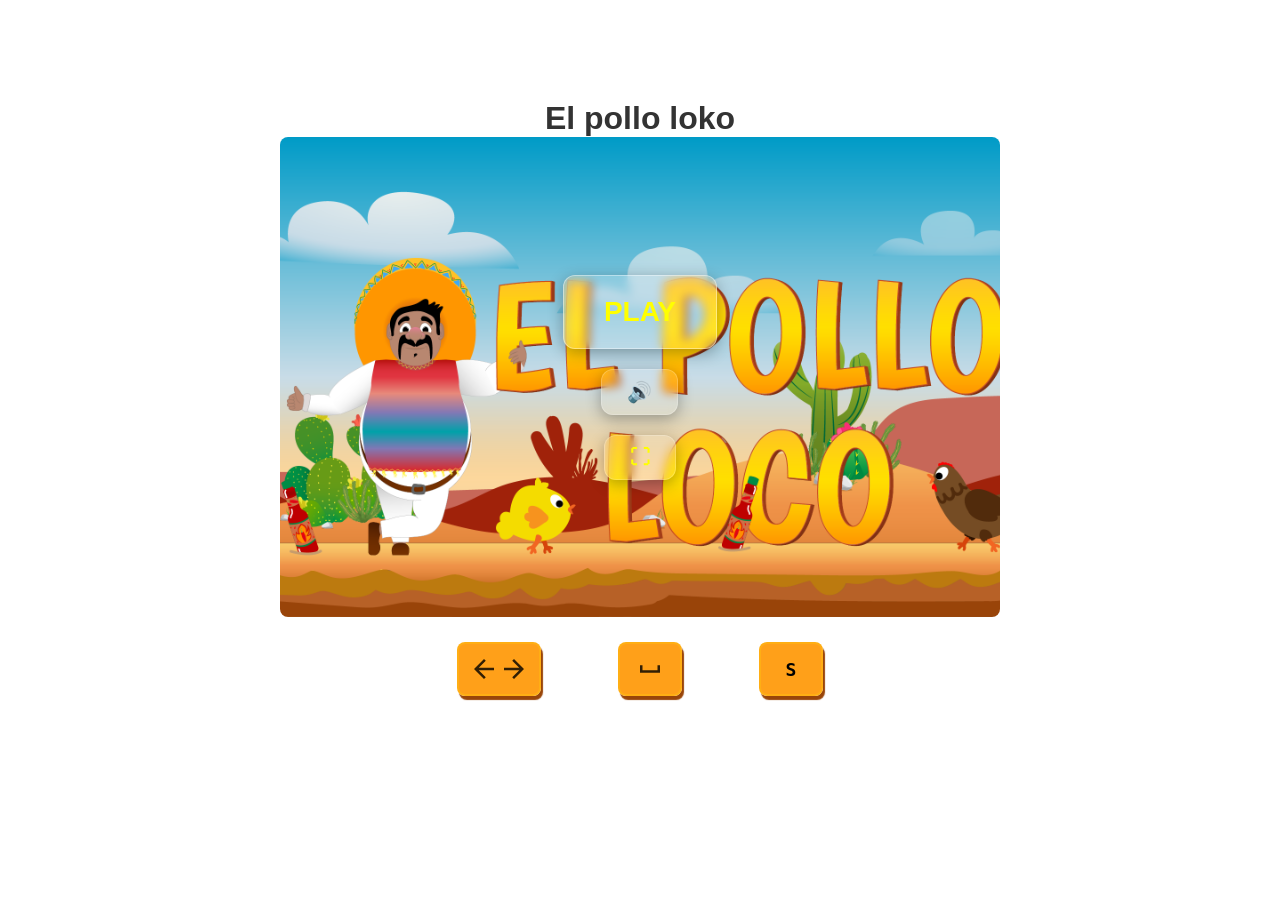
==== index.html @ 538d5f4a "added impressum.html and impressum.css" ====
<!doctype html>
<html lang="de">
  <head>
    <meta charset="UTF-8" />
    <meta name="viewport" content="width=device-width, initial-scale=1.0" />
    <link
      rel="stylesheet"
      href="https://cdnjs.cloudflare.com/ajax/libs/font-awesome/6.0.0/css/all.min.css"
    />
    <link rel="stylesheet" href="game-style/main.css" />
    <link rel="stylesheet" href="game-style/layout.css" />
    <link rel="stylesheet" href="game-style/buttons.css" />
    <link rel="stylesheet" href="game-style/screens.css" />
    <link rel="stylesheet" href="game-style/mobile.css" />
    <link
      rel="icon"
      type="image/png"
      href="img/2_character_pepe/2_walk/W-21.png"
    />
    <script src="js/utils.js" defer></script>
    <script src="models/drawable_object.class.js" defer></script>
    <script src="models/movable-object.class.js" defer></script>
    <script src="models/audio-manager.class.js" defer></script>
    <script src="models/status-bar.class.js" defer></script>
    <script src="models/coin-bar.class.js" defer></script>
    <script src="models/health-bar.class.js" defer></script>
    <script src="models/bottle-bar.class.js" defer></script>
    <script src="models/throwable-object.class.js" defer></script>
    <script src="models/endboss-bar.class.js" defer></script>
    <script src="models/background-object.class.js" defer></script>
    <script src="models/character.class.js" defer></script>
    <script src="models/chicken.class.js" defer></script>
    <script src="models/clouds.class.js" defer></script>
    <script src="models/keyboard.class.js" defer></script>
    <script src="models/endboss.class.js" defer></script>
    <script src="models/small_chicken.class.js" defer></script>
    <script src="models/bottle.class.js" defer></script>
    <script src="models/coins.class.js" defer></script>
    <script src="models/level.class.js" defer></script>
    <script src="models/level-logic.class.js" defer></script>
    <script src="levels/level1.js" defer></script>
    <script src="models/world.class.js" defer></script>
    <script src="js/game.js" defer></script>
    <title>El pollo loko</title>
  </head>
  <body onload="init()">
    <div id="rotate-screen" class="rotate-device-overlay">
      <div class="rotate-content">
        <p>Bitte drehe dein Handy ins Querformat</p>
        <div class="rotate-icon">📱🔄</div>
      </div>
    </div>

    <header>
      <h1>El pollo loko</h1>
    </header>

    <main id="game-container">
      <div id="start-screen">
        <img
          src="img/9_intro_outro_screens/start/startscreen_1.png"
          class="responsive-img"
        />

        <div class="menu-buttons">
          <button onclick="startGame()" id="play-button">PLAY</button>
          <button onclick="toggleMute()" id="mute-button">🔊</button>
          <button onclick="toggleFullscreen()" id="fullscreen-button">⛶</button>
        </div>
      </div>
      <div id="ingame-ui" class="ingame-ui d-none">
        <button onclick="backToMenu()" class="ingame-btn">🏠</button>
        <button onclick="toggleMute()" id="mute-btn-ingame" class="ingame-btn">
          🔊
        </button>
        <button onclick="toggleFullscreen()" class="ingame-btn desktop-only">
          ⛶
        </button>
      </div>
      <div id="game-over-screen" class="overlay d-none">
        <img src="img/You won, you lost/Game over A.png" alt="Game Over" />
        <div class="button-container">
          <button onclick="backToMenu()" class="menu-button">
            <i class="fa-solid fa-house"></i>
          </button>
          <button onclick="restartGame()" class="restart-button">
            <i class="fa-solid fa-rotate-right"></i>
          </button>
        </div>
      </div>

      <div id="you-win-screen" class="overlay d-none">
        <img src="img/You won, you lost/You Win A.png" alt="You Win" />
        <div class="button-container">
          <button onclick="backToMenu()" class="menu-button">
            <i class="fa-solid fa-house"></i>
          </button>
          <button onclick="restartGame()" class="restart-button">
            <i class="fa-solid fa-rotate-right"></i>
          </button>
        </div>
      </div>
      <div id="mobile-controls" class="mobile-only d-none">
        <div class="control-group-left">
          <button id="btn-left" class="mobile-btn">
            <img src="icons/arrow_left_mobil.svg" alt="arrow_left" />
          </button>
          <button id="btn-right" class="mobile-btn">
            <img src="icons/arrow_right_mobil.svg" alt="arrow_right" />
          </button>
        </div>
        <div class="control-group-right">
          <button id="btn-jump" class="mobile-btn">
            <img src="icons/jump_mobil.svg" alt="jump" />
          </button>
          <button id="btn-throw" class="mobile-btn">
            <img src="icons/bootle_mobil.svg" alt="throw_bottle" />
          </button>
        </div>
      </div>

      <canvas id="myCanvas" width="720" height="480"></canvas>
    </main>

    <div id="desktop-instructions" class="desktop-only">
      <div class="instruction-item">
        <span class="keyboard-key key-walk">
          <img src="icons/arrow-left-d.svg" alt="arrow-left" />
          <img src="icons/arrow-right-d.svg" alt="arrow-right" />
        </span>
        <span class="instruction-text">Bewegen</span>
      </div>
      <div class="instruction-item">
        <span class="keyboard-key key-space">
          <img class="space-jump" src="icons/space-jump-d.svg" alt="jump" />
        </span>
        <span class="instruction-text">Springen</span>
      </div>
      <div class="instruction-item">
        <span class="keyboard-key">S</span>
        <span class="instruction-text">Werfen</span>
      </div>
    </div>

    <footer class="game-footer">
      <div class="footer-links">
        <a href="impressum.html" target="_blank">Impressum & Datenschutz</a>
      </div>
    </footer>
  </body>
</html>
---- game-style/main.css ----
* {
  margin: 0;
  padding: 0;
}

body {
  display: flex;
  flex-direction: column;
  align-items: center;
  background-image: url("../img/bg_images/bg-image1.png");
  background-size: cover;
  background-repeat: no-repeat;
  background-attachment: fixed;
  min-height: 100vh;
  margin: 0;
}

h1 {
  font-family: "Arial", sans-serif;
  color: #333;
  margin-top: 100px;
}

.d-none {
  display: none !important;
}

/* Der Container für die Anleitung */
#desktop-instructions {
  min-width: 720px;
  display: flex;
  margin-top: 15px;
  padding: 10px 0px 10px 0px;
  display: flex;
  justify-content: center;
  align-items: center;
  gap: 70px;
}

.instruction-item {
  display: flex;
  flex-direction: column;
  align-items: center;
  gap: 8px;
}

.instruction-item .keyboard-key {
  display: inline-flex; /* Flexbox hilft beim Zentrieren */
  align-items: center;
  justify-content: center;
  padding: 5px 10px;
  font-family: monospace, sans-serif; /* Sieht technischer aus */
  font-weight: bold;
  font-size: 18px;
  background-color: rgba(255, 150, 0, 0.9);
  border: 2px solid rgba(255, 230, 0, 0.2);
  border-radius: 8px;
  box-shadow: 2px 4px 1px rgb(153, 69, 9);
  user-select: none;
  min-width: 40px;
  height: 40px;
}

.keyboard-key img {
  width: auto;
  height: 30px;
  font-weight: bold;
  filter: brightness(0);
  opacity: 0.8;
}

.instruction-text {
  font-family: "Arial", sans-serif;
  color: rgb(255, 255, 255);
  font-size: 18px;
  font-weight: bold;
}
---- game-style/layout.css ----
#game-container {
  position: relative;
  width: 720px;
  height: 480px;
  margin: 0 auto;
  overflow: hidden;
  border-radius: 8px;
}

#mycanvas {
  background-color: #070707;
  margin: 0 auto;
  display: block;
  max-width: 100%;
  height: auto;
}

.responsive-img {
  position: absolute;
  top: 0;
  left: 0;
  z-index: 1;
  width: 100%;
  height: 100%;
  object-fit: cover;
  border-radius: 2px;
}

.overlay {
  position: absolute;
  top: 0;
  left: 0;
  width: 100%;
  height: 100%;
  background-color: rgba(6, 6, 6, 0.908);
  display: flex;
  align-items: center;
  justify-content: center;
  z-index: 10;
}

.overlay img {
  position: absolute;
  top: 0;
  left: 0;
  z-index: 1;
  width: 100%;
  height: 100%;
  object-fit: cover;
  border-radius: 2px;
}

/* Footer */
.game-footer {
    width: 100%;
    margin-top: 20px;
    display: flex;
    justify-content: center;
    padding-bottom: 20px;
}

.footer-links a {
    color: white; /* Oder eine Farbe, die zu deinem Spiel passt */
    text-decoration: none;
    font-size: 14px;
    opacity: 0.7;
    transition: opacity 0.2s;
}

.footer-links a:hover {
    opacity: 1;
    text-decoration: underline;
}
---- game-style/buttons.css ----
.menu-buttons {
  position: relative;
  display: flex;
  align-items: center;
  flex-direction: column;
  gap: 20px;
  z-index: 2;
}

#play-button,
#mute-button,
#fullscreen-button {
  font-weight: bold;
  border: none;
  cursor: pointer;
  color: yellow;
  border-radius: 12px;
  padding: 10px 25px;
  font-size: 20px;
  background: rgba(255, 255, 255, 0.1);
  backdrop-filter: blur(5px);
  -webkit-backdrop-filter: blur(2px);
  border: 1px solid rgba(255, 255, 255, 0.2);
  box-shadow: 0 4px 15px rgba(0, 0, 0, 0.3);
  transition: all 0.2s ease-in-out;
}

#play-button:hover,
#mute-button:hover,
#fullscreen-button:hover {
  background: rgba(255, 255, 255, 0.2);
  transform: scale(1.05); /* Wird minimal größer */
}

#play-button {
  font-size: 28px;
  font-weight: bold;
  padding: 20px 40px;
  background: rgba(255, 255, 255, 0.15);
  border: 1px solid rgba(255, 255, 255, 0.4);
}

.button-container {
  position: relative;
  display: flex;
  align-items: center;
  gap: 20px;
  z-index: 2;
  top: -160px;
}

.restart-button,
.menu-button {
  font-weight: bold;
  border: none;
  cursor: pointer;
  color: yellow;
  border-radius: 12px;
  padding: 20px 40px;
  font-size: 40px;
  background: rgba(255, 255, 255, 0.1);
  backdrop-filter: blur(5px);
  -webkit-backdrop-filter: blur(2px);
  border: 1px solid rgba(255, 255, 255, 0.2);
  box-shadow: 0 4px 15px rgba(0, 0, 0, 0.3);
  transition: all 0.2s ease-in-out;
}

.restart-button:hover,
.menu-button:hover {
  background: rgba(255, 255, 255, 0.2);
  transform: scale(1.05); /* Wird minimal größer */
}

/* Ingame UI */
.ingame-ui {
  position: absolute;
  top: 10px;
  left: 50%;
  transform: translateX(-50%);
  display: flex;
  gap: 10px;
  z-index: 60;
}

.ingame-btn {
  background-color: rgba(255, 230, 0, 0.2);
  border: 2px solid rgba(255, 230, 0, 0.4);
  border-radius: 8px;
  padding: 5px 10px;
  font-size: 20px;
  cursor: pointer;
  backdrop-filter: blur(5px);
  -webkit-backdrop-filter: blur(2px);
  transition: all 0.2s ease-in-out;
}

.ingame-btn:hover {
  background-color: rgba(255, 230, 0, 0.4);
  transform: scale(1.1);
}

.ingame-btn i,
.ingame-btn span {
  filter: drop-shadow(0px 2px 2px rgba(0, 0, 0, 0.5));
}

.mobile-btn {
  pointer-events: auto;
  background-color: rgba(255, 230, 0, 0.2);
  border: 2px solid rgba(255, 230, 0, 0.4);
  border-radius: 50%; /* Macht die Buttons perfekt rund */
  width: 50px;
  height: 50px;
  backdrop-filter: blur(5px);
  -webkit-backdrop-filter: blur(2px);
}

.mobile-btn img {
  width: 40px;
  height: 40px;
  filter: brightness(0);
  opacity: 0.7;
  transition: opacity 0.2s ease-in-out;
}
---- game-style/screens.css ----
#start-screen {
  position: absolute;
  top: 0;
  left: 0;
  width: 100%;
  height: 100%;
  z-index: 10;
  display: flex;
  flex-direction: column;
  align-items: center;
  justify-content: center;
}

#game-container:fullscreen {
  width: 100vw;
  height: 100vh;
  display: flex;
  justify-content: center;
  align-items: center;
  background-color: black;
}

#game-container:fullscreen canvas {
  width: 100vw !important;
  height: 100vh !important;
  object-fit: fill;
}
---- game-style/mobile.css ----
/* Mobile Design and instructions */

.mobile-only {
  position: absolute;
  bottom: 20px;
  width: 93%;
  display: flex;
  justify-content: space-between;
  padding: 0 20px 20px 20px;
  pointer-events: none;
  z-index: 100;
}

@media only screen and (max-width: 720px) {
  canvas {
    width: 100%;
  }
  .desktop-only {
    display: none !important;
  }

  h1 {
    display: none;
  }
}

@media only screen and (max-width: 480px) {
  .mobile-btn {
    width: 60px;
    height: 60px;
  }

  canvas {
    height: 100vh;
  }
}

/* Overlay for mobile rotate display animation */

.rotate-device-overlay {
  display: none;
}

@media (orientation: portrait) and (max-width: 1024px) {
  .rotate-device-overlay {
    display: flex !important;
    position: fixed;
    top: 0;
    left: 0;
    width: 100%;
    height: 100%;
    background-color: rgba(0, 0, 0, 0.95);
    color: white;
    font-size: 24px;
    text-align: center;
    justify-content: center;
    align-items: center;
    z-index: 9999;
    font-family: sans-serif;
  }

  .rotate-content {
    font-size: 24px;
    font-weight: bold;
  }

  .rotate-icon {
    font-size: 50px;
    margin-top: 20px;
    animation: rotatePhone 2s infinite ease-in-out;
  }
}

@keyframes rotatePhone {
  0% {
    transform: rotate(0deg);
  }
  50% {
    transform: rotate(-90deg);
  }
  100% {
    transform: rotate(0deg);
  }
}
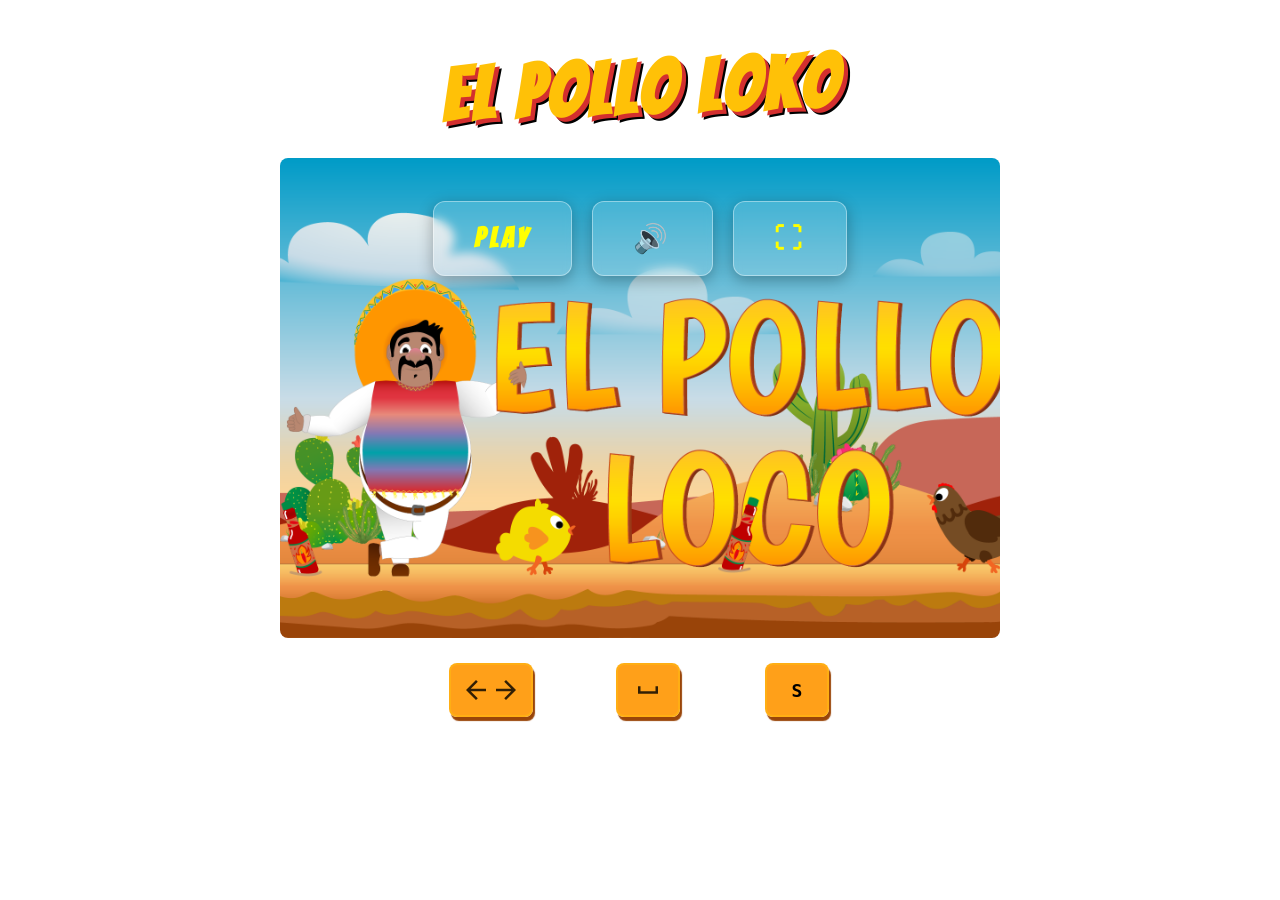
==== commit fc944f25: "updates Buttons" ====
--- a/index.html
+++ b/index.html
@@ -12,6 +12,7 @@
     <link rel="stylesheet" href="game-style/buttons.css" />
     <link rel="stylesheet" href="game-style/screens.css" />
     <link rel="stylesheet" href="game-style/mobile.css" />
+    <link href="https://fonts.googleapis.com/css2?family=Bangers&display=swap" rel="stylesheet">
     <link
       rel="icon"
       type="image/png"
--- a/game-style/main.css
+++ b/game-style/main.css
@@ -4,6 +4,7 @@
 }
 
 body {
+  font-family: 'Bangers', system-ui;
   display: flex;
   flex-direction: column;
   align-items: center;
@@ -16,9 +17,15 @@
 }
 
 h1 {
-  font-family: "Arial", sans-serif;
-  color: #333;
-  margin-top: 100px;
+  font-size: 74px;
+  letter-spacing: 4px;
+  color: #FFC107;
+  text-shadow: 
+        4px 4px 0px #D32F2F,
+        6px 6px 0px #000000;
+  transform: rotate(-2deg);
+  margin-top: 50px;
+  margin-bottom: 30px;
 }
 
 .d-none {
@@ -70,7 +77,7 @@
 }
 
 .instruction-text {
-  font-family: "Arial", sans-serif;
+    letter-spacing: 4px;
   color: rgb(255, 255, 255);
   font-size: 18px;
   font-weight: bold;
--- a/game-style/buttons.css
+++ b/game-style/buttons.css
@@ -1,10 +1,9 @@
 .menu-buttons {
   position: relative;
   display: flex;
-  align-items: center;
-  flex-direction: column;
   gap: 20px;
   z-index: 2;
+  top: -160px;
 }
 
 #play-button,
@@ -32,7 +31,10 @@
   transform: scale(1.05); /* Wird minimal größer */
 }
 
-#play-button {
+#play-button, #mute-button,
+#fullscreen-button {
+  font-family: 'Bangers', system-ui;
+  letter-spacing: 4px;
   font-size: 28px;
   font-weight: bold;
   padding: 20px 40px;
@@ -84,14 +86,17 @@
 }
 
 .ingame-btn {
-  background-color: rgba(255, 230, 0, 0.2);
-  border: 2px solid rgba(255, 230, 0, 0.4);
-  border-radius: 8px;
-  padding: 5px 10px;
-  font-size: 20px;
+  border: none;
   cursor: pointer;
+  color: yellow;
+  border-radius: 12px;
+  padding: 10px 25px;
+  font-size: 15px;
+  background: rgba(255, 255, 255, 0.1);
   backdrop-filter: blur(5px);
   -webkit-backdrop-filter: blur(2px);
+  border: 1px solid rgba(255, 255, 255, 0.2);
+  box-shadow: 0 4px 15px rgba(0, 0, 0, 0.3);
   transition: all 0.2s ease-in-out;
 }
 
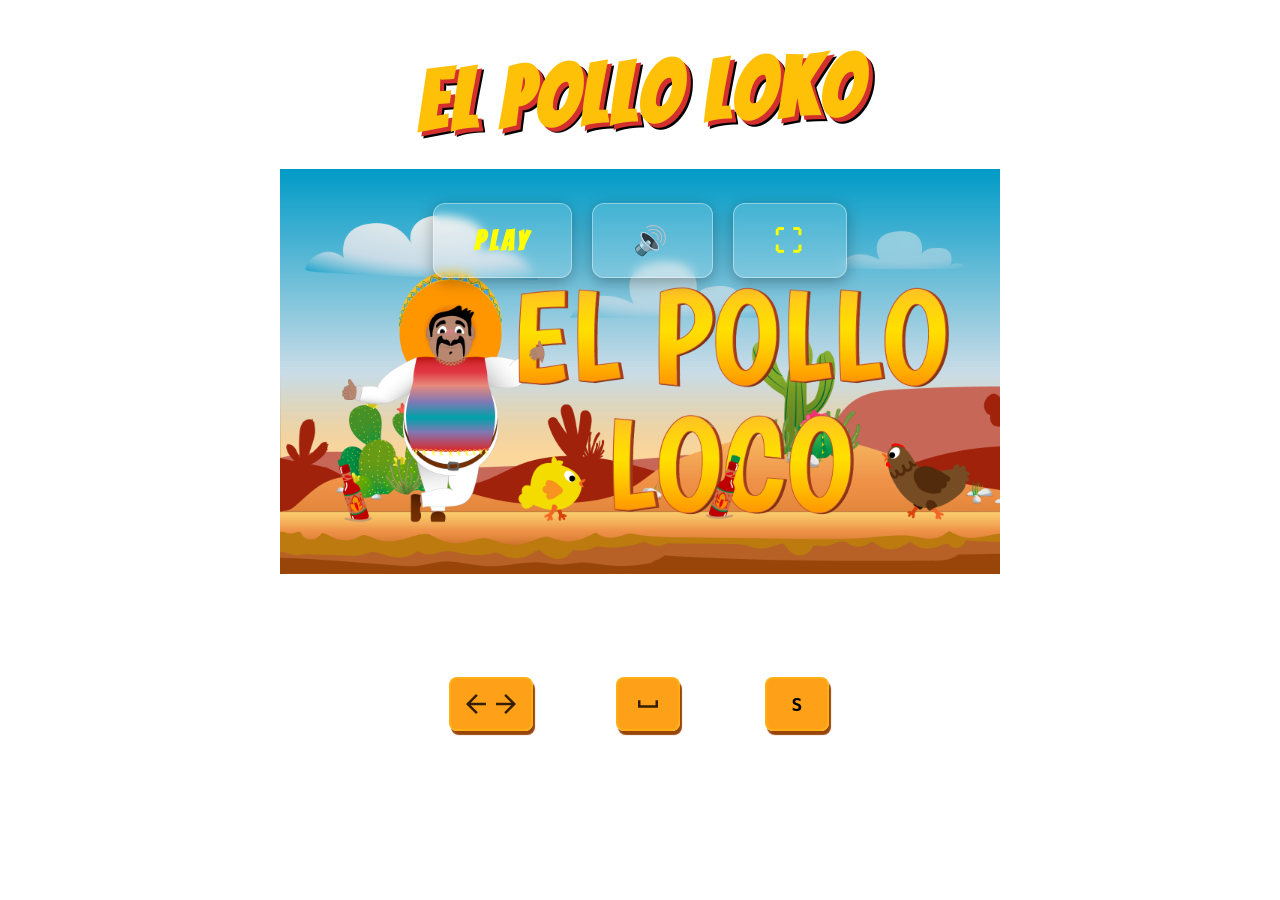
==== commit 5e5d08c5: "updated audioManager and EndBoss" ====
--- a/index.html
+++ b/index.html
@@ -65,13 +65,13 @@
 
         <div class="menu-buttons">
           <button onclick="startGame()" id="play-button">PLAY</button>
-          <button onclick="toggleMute()" id="mute-button">🔊</button>
+          <button onclick="toggleMute(event)" id="mute-button">🔊</button>
           <button onclick="toggleFullscreen()" id="fullscreen-button">⛶</button>
         </div>
       </div>
       <div id="ingame-ui" class="ingame-ui d-none">
         <button onclick="backToMenu()" class="ingame-btn">🏠</button>
-        <button onclick="toggleMute()" id="mute-btn-ingame" class="ingame-btn">
+        <button onclick="toggleMute(event)" id="mute-btn-ingame" class="ingame-btn">
           🔊
         </button>
         <button onclick="toggleFullscreen()" class="ingame-btn desktop-only">
--- a/game-style/main.css
+++ b/game-style/main.css
@@ -4,7 +4,7 @@
 }
 
 body {
-  font-family: 'Bangers', system-ui;
+  font-family: "Bangers", system-ui;
   display: flex;
   flex-direction: column;
   align-items: center;
@@ -14,15 +14,16 @@
   background-attachment: fixed;
   min-height: 100vh;
   margin: 0;
+  overflow: hidden;
 }
 
 h1 {
-  font-size: 74px;
+  font-size: 84px;
   letter-spacing: 4px;
-  color: #FFC107;
-  text-shadow: 
-        4px 4px 0px #D32F2F,
-        6px 6px 0px #000000;
+  color: #ffc107;
+  text-shadow:
+    4px 4px 0px #d32f2f,
+    6px 6px 0px #000000;
   transform: rotate(-2deg);
   margin-top: 50px;
   margin-bottom: 30px;
@@ -32,7 +33,7 @@
   display: none !important;
 }
 
-/* Der Container für die Anleitung */
+/* Desktop Instructions */
 #desktop-instructions {
   min-width: 720px;
   display: flex;
@@ -52,11 +53,11 @@
 }
 
 .instruction-item .keyboard-key {
-  display: inline-flex; /* Flexbox hilft beim Zentrieren */
+  display: inline-flex;
   align-items: center;
   justify-content: center;
   padding: 5px 10px;
-  font-family: monospace, sans-serif; /* Sieht technischer aus */
+  font-family: monospace, sans-serif;
   font-weight: bold;
   font-size: 18px;
   background-color: rgba(255, 150, 0, 0.9);
@@ -77,8 +78,8 @@
 }
 
 .instruction-text {
-    letter-spacing: 4px;
+  letter-spacing: 4px;
   color: rgb(255, 255, 255);
   font-size: 18px;
   font-weight: bold;
-}+}
--- a/game-style/layout.css
+++ b/game-style/layout.css
@@ -1,10 +1,7 @@
 #game-container {
   position: relative;
-  width: 720px;
-  height: 480px;
   margin: 0 auto;
   overflow: hidden;
-  border-radius: 8px;
 }
 
 #mycanvas {
@@ -12,7 +9,8 @@
   margin: 0 auto;
   display: block;
   max-width: 100%;
-  height: auto;
+  max-height: 100%;
+  object-fit: contain;
 }
 
 .responsive-img {
@@ -21,9 +19,8 @@
   left: 0;
   z-index: 1;
   width: 100%;
-  height: 100%;
+  height: auto;
   object-fit: cover;
-  border-radius: 2px;
 }
 
 .overlay {
@@ -46,28 +43,29 @@
   z-index: 1;
   width: 100%;
   height: 100%;
-  object-fit: cover;
-  border-radius: 2px;
+  object-fit: contain;
 }
+
+
 
 /* Footer */
 .game-footer {
-    width: 100%;
-    margin-top: 20px;
-    display: flex;
-    justify-content: center;
-    padding-bottom: 20px;
+  width: 100%;
+  margin-top: 20px;
+  display: flex;
+  justify-content: center;
+  padding-bottom: 20px;
 }
 
 .footer-links a {
-    color: white; /* Oder eine Farbe, die zu deinem Spiel passt */
-    text-decoration: none;
-    font-size: 14px;
-    opacity: 0.7;
-    transition: opacity 0.2s;
+  color: white; /* Oder eine Farbe, die zu deinem Spiel passt */
+  text-decoration: none;
+  font-size: 14px;
+  opacity: 0.7;
+  transition: opacity 0.2s;
 }
 
 .footer-links a:hover {
-    opacity: 1;
-    text-decoration: underline;
-}+  opacity: 1;
+  text-decoration: underline;
+}
--- a/game-style/buttons.css
+++ b/game-style/buttons.css
@@ -1,9 +1,10 @@
+/* Menu Buttons */
 .menu-buttons {
   position: relative;
   display: flex;
   gap: 20px;
   z-index: 2;
-  top: -160px;
+  top: -170px;
 }
 
 #play-button,
@@ -28,12 +29,13 @@
 #mute-button:hover,
 #fullscreen-button:hover {
   background: rgba(255, 255, 255, 0.2);
-  transform: scale(1.05); /* Wird minimal größer */
+  transform: scale(1.05);
 }
 
-#play-button, #mute-button,
+#play-button,
+#mute-button,
 #fullscreen-button {
-  font-family: 'Bangers', system-ui;
+  font-family: "Bangers", system-ui;
   letter-spacing: 4px;
   font-size: 28px;
   font-weight: bold;
@@ -42,6 +44,7 @@
   border: 1px solid rgba(255, 255, 255, 0.4);
 }
 
+/* Game Over and Restart Buttons */
 .button-container {
   position: relative;
   display: flex;
@@ -71,7 +74,7 @@
 .restart-button:hover,
 .menu-button:hover {
   background: rgba(255, 255, 255, 0.2);
-  transform: scale(1.05); /* Wird minimal größer */
+  transform: scale(1.05);
 }
 
 /* Ingame UI */
@@ -110,20 +113,22 @@
   filter: drop-shadow(0px 2px 2px rgba(0, 0, 0, 0.5));
 }
 
+/* Mobile Buttons */
 .mobile-btn {
   pointer-events: auto;
   background-color: rgba(255, 230, 0, 0.2);
   border: 2px solid rgba(255, 230, 0, 0.4);
   border-radius: 50%; /* Macht die Buttons perfekt rund */
-  width: 50px;
-  height: 50px;
+  width: 40px;
+  height: 40px;
   backdrop-filter: blur(5px);
   -webkit-backdrop-filter: blur(2px);
+  
 }
 
 .mobile-btn img {
-  width: 40px;
-  height: 40px;
+  width: 30px;
+  height: 30px;
   filter: brightness(0);
   opacity: 0.7;
   transition: opacity 0.2s ease-in-out;
--- a/game-style/mobile.css
+++ b/game-style/mobile.css
@@ -1,19 +1,48 @@
 /* Mobile Design and instructions */
-
 .mobile-only {
   position: absolute;
-  bottom: 20px;
+  bottom: 5px;
   width: 93%;
   display: flex;
   justify-content: space-between;
-  padding: 0 20px 20px 20px;
+  padding: 0 10px 10px 20px;
   pointer-events: none;
   z-index: 100;
 }
 
+.control-group-left,
+.control-group-right {
+  gap: 20px;
+}
+
+@media (max-width: 768px) {
+  #fullscreen-button {
+    display: none;
+  }
+
+  #play-button,
+  #mute-button {
+    margin-top: 70px;
+    font-size: 24px;
+  }
+
+  .button-container {
+    margin-top: 60px;
+  }
+
+  .ingame-ui {
+    top: 20px;
+  }
+
+  .ingame-btn {
+    font-size: 26px;
+  }
+}
+
 @media only screen and (max-width: 720px) {
   canvas {
-    width: 100%;
+    width: 100vw;
+    height: 100vh;
   }
   .desktop-only {
     display: none !important;
@@ -31,12 +60,16 @@
   }
 
   canvas {
+    width: 100vw;
     height: 100vh;
+  }
+
+  #mute-button {
+    display: none;
   }
 }
 
 /* Overlay for mobile rotate display animation */
-
 .rotate-device-overlay {
   display: none;
 }
@@ -81,4 +114,4 @@
   100% {
     transform: rotate(0deg);
   }
-}+}
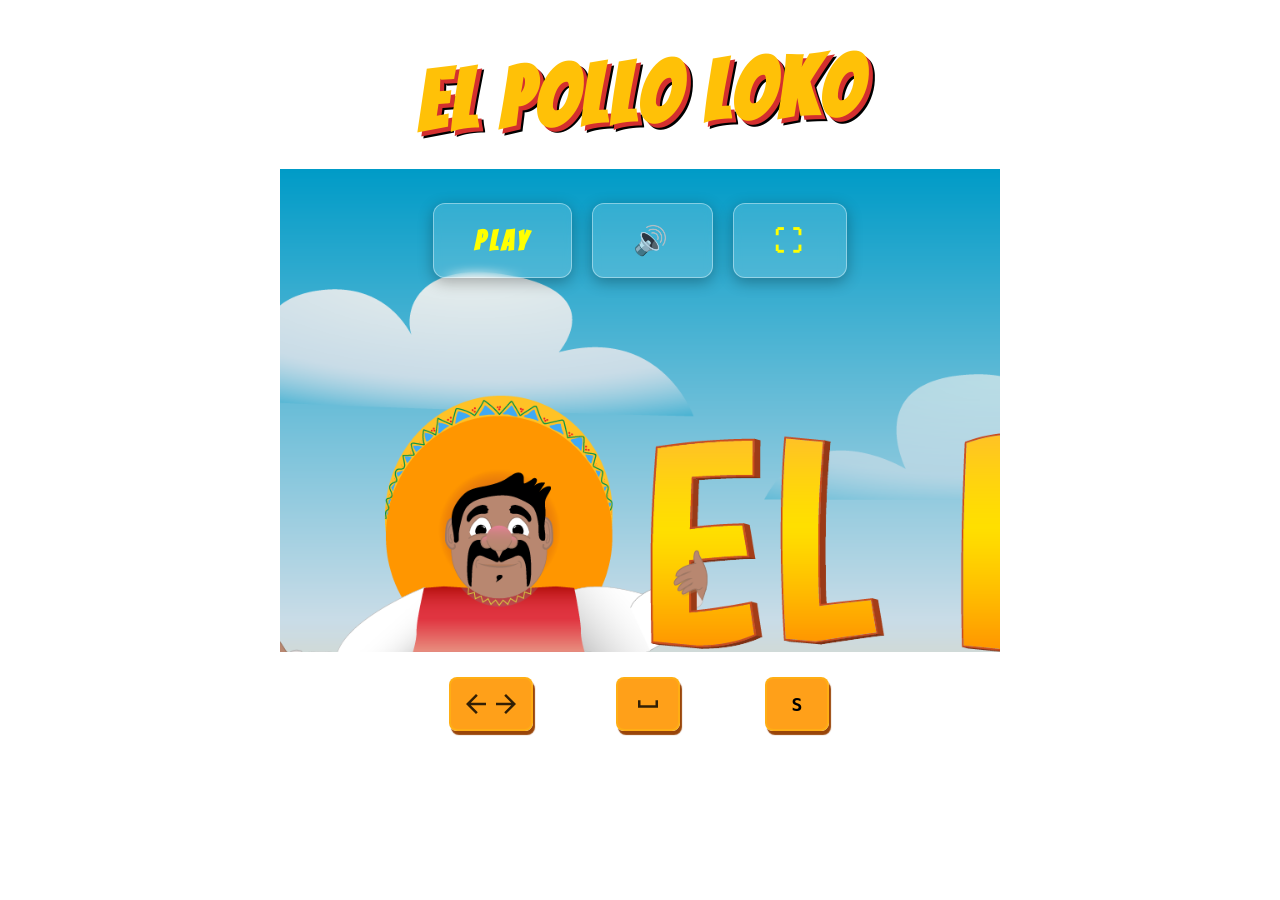
==== commit ee010437: "updated responsiv design" ====
--- a/index.html
+++ b/index.html
@@ -2,7 +2,7 @@
 <html lang="de">
   <head>
     <meta charset="UTF-8" />
-    <meta name="viewport" content="width=device-width, initial-scale=1.0" />
+    <meta name="viewport" content="width=device-width, initial-scale=1.0, maximum-scale=1.0, user-scalable=no">
     <link
       rel="stylesheet"
       href="https://cdnjs.cloudflare.com/ajax/libs/font-awesome/6.0.0/css/all.min.css"
@@ -12,7 +12,11 @@
     <link rel="stylesheet" href="game-style/buttons.css" />
     <link rel="stylesheet" href="game-style/screens.css" />
     <link rel="stylesheet" href="game-style/mobile.css" />
-    <link href="https://fonts.googleapis.com/css2?family=Bangers&display=swap" rel="stylesheet">
+    <link rel="stylesheet" href="game-style/impressum.css" />
+    <link
+      href="https://fonts.googleapis.com/css2?family=Bangers&display=swap"
+      rel="stylesheet"
+    />
     <link
       rel="icon"
       type="image/png"
@@ -71,7 +75,11 @@
       </div>
       <div id="ingame-ui" class="ingame-ui d-none">
         <button onclick="backToMenu()" class="ingame-btn">🏠</button>
-        <button onclick="toggleMute(event)" id="mute-btn-ingame" class="ingame-btn">
+        <button
+          onclick="toggleMute(event)"
+          id="mute-btn-ingame"
+          class="ingame-btn"
+        >
           🔊
         </button>
         <button onclick="toggleFullscreen()" class="ingame-btn desktop-only">
@@ -143,10 +151,59 @@
       </div>
     </div>
 
+    <div
+      id="impressum-dialog"
+      class="dialog-backdrop d-none"
+      onclick="closeImpressum(event)"
+    >
+      <div class="legal-container" onclick="event.stopPropagation()">
+        <span class="close-modal-x" onclick="closeImpressum()">×</span>
+
+        <h1>Impressum</h1>
+        <section>
+          <p>Informationen gemäß § 5 TMG:</p>
+          <p>
+            <strong>Waldemar Giesbrecht</strong><br />
+            Göllenkamp 35<br />
+            44357 Dortmund
+          </p>
+          <h3>Kontakt</h3>
+          <p>E-Mail: waldemarg701@gmail.de</p>
+        </section>
+
+        <h2>Datenschutz</h2>
+        <p>
+          Die Betreiber dieser Seiten nehmen den Schutz deiner persönlichen
+          Daten sehr ernst. Wir behandeln deine personenbezogenen Daten
+          vertraulich.
+        </p>
+
+        <h3>1. Datenerfassung</h3>
+        <p>
+          Die Nutzung dieser Webseite ist in der Regel ohne Angabe
+          personenbezogener Daten möglich.
+        </p>
+
+        <h3>2. Local Storage</h3>
+        <p>
+          Diese Anwendung nutzt den „Local Storage“, um Einstellungen (z. B.
+          Mute-Status) lokal auf deinem Gerät zu speichern.
+        </p>
+
+        <button class="close-dialog-btn" onclick="closeImpressum()">
+          Schließen
+        </button>
+      </div>
+    </div>
     <footer class="game-footer">
-      <div class="footer-links">
-        <a href="impressum.html" target="_blank">Impressum & Datenschutz</a>
-      </div>
+      <a
+        href="#"
+        onclick="
+          openImpressum();
+          return false;
+        "
+        >Impressum & Datenschutz</a
+      >
     </footer>
   </body>
 </html>
--- a/game-style/main.css
+++ b/game-style/main.css
@@ -33,7 +33,6 @@
   display: none !important;
 }
 
-/* Desktop Instructions */
 #desktop-instructions {
   min-width: 720px;
   display: flex;
--- a/game-style/layout.css
+++ b/game-style/layout.css
@@ -18,8 +18,8 @@
   top: 0;
   left: 0;
   z-index: 1;
-  width: 100%;
-  height: auto;
+  width: 100vw;
+  height: 100vh;
   object-fit: cover;
 }
 
@@ -46,9 +46,6 @@
   object-fit: contain;
 }
 
-
-
-/* Footer */
 .game-footer {
   width: 100%;
   margin-top: 20px;
--- a/game-style/buttons.css
+++ b/game-style/buttons.css
@@ -44,14 +44,13 @@
   border: 1px solid rgba(255, 255, 255, 0.4);
 }
 
-/* Game Over and Restart Buttons */
 .button-container {
   position: relative;
   display: flex;
   align-items: center;
   gap: 20px;
   z-index: 2;
-  top: -160px;
+  top: -0;
 }
 
 .restart-button,
@@ -59,7 +58,7 @@
   font-weight: bold;
   border: none;
   cursor: pointer;
-  color: yellow;
+  color: red;
   border-radius: 12px;
   padding: 20px 40px;
   font-size: 40px;
@@ -77,7 +76,6 @@
   transform: scale(1.05);
 }
 
-/* Ingame UI */
 .ingame-ui {
   position: absolute;
   top: 10px;
@@ -113,23 +111,26 @@
   filter: drop-shadow(0px 2px 2px rgba(0, 0, 0, 0.5));
 }
 
-/* Mobile Buttons */
 .mobile-btn {
   pointer-events: auto;
-  background-color: rgba(255, 230, 0, 0.2);
-  border: 2px solid rgba(255, 230, 0, 0.4);
+  background-color: rgba(72, 255, 0, 0.497);
+  border: 2px solid rgba(255, 230, 0, 0.308);
   border-radius: 50%; /* Macht die Buttons perfekt rund */
-  width: 40px;
-  height: 40px;
+  width: 50px;
+  height: 50px;
   backdrop-filter: blur(5px);
   -webkit-backdrop-filter: blur(2px);
-  
 }
 
 .mobile-btn img {
   width: 30px;
   height: 30px;
-  filter: brightness(0);
-  opacity: 0.7;
+  filter: brightness(0) invert(1);
+  opacity: 0.8;
   transition: opacity 0.2s ease-in-out;
 }
+
+.mobile-btn:active img {
+  opacity: 1;
+  transform: scale(0.9);
+}
--- a/game-style/mobile.css
+++ b/game-style/mobile.css
@@ -1,51 +1,61 @@
-/* Mobile Design and instructions */
+.control-group-left,
+.control-group-right {
+  display: flex;
+  gap: 10px;
+  align-items: center;
+}
+
 .mobile-only {
   position: absolute;
-  bottom: 5px;
-  width: 93%;
+  bottom: 20px;
+  left: 0;
+  right: 0;
+  width: 100%;
+  box-sizing: border-box;
   display: flex;
   justify-content: space-between;
-  padding: 0 10px 10px 20px;
+  padding: 0 20px;
   pointer-events: none;
   z-index: 100;
 }
 
-.control-group-left,
-.control-group-right {
-  gap: 20px;
+@media only screen and (max-width: 720px) {
+  canvas {
+    width: 100%;
+  }
+  h1 {
+    display: none;
+  }
+  .desktop-only {
+    display: none;
+  }
 }
 
-@media (max-width: 768px) {
+@media only screen and (max-height: 480px) {
+  #game-container {
+    width: 100vw;
+    height: 100vh;
+    display: flex;
+    justify-content: center;
+    align-items: center;
+    background-color: black; 
+  }
+
+  canvas {
+    height: 100vh !important;
+    width: auto !important; 
+  }
+
   #fullscreen-button {
     display: none;
   }
 
-  #play-button,
-  #mute-button {
-    margin-top: 70px;
-    font-size: 24px;
+  .menu-buttons {
+    top: -160px;
   }
 
-  .button-container {
-    margin-top: 60px;
-  }
-
-  .ingame-ui {
-    top: 20px;
-  }
-
-  .ingame-btn {
-    font-size: 26px;
-  }
-}
-
-@media only screen and (max-width: 720px) {
-  canvas {
-    width: 100vw;
-    height: 100vh;
-  }
   .desktop-only {
-    display: none !important;
+    display: none;
   }
 
   h1 {
@@ -53,26 +63,13 @@
   }
 }
 
-@media only screen and (max-width: 480px) {
-  .mobile-btn {
-    width: 60px;
-    height: 60px;
-  }
-
-  canvas {
-    width: 100vw;
-    height: 100vh;
-  }
-
-  #mute-button {
+@media (orientation: landscape) {
+  .rotate-device-overlay {
     display: none;
   }
 }
 
-/* Overlay for mobile rotate display animation */
-.rotate-device-overlay {
-  display: none;
-}
+
 
 @media (orientation: portrait) and (max-width: 1024px) {
   .rotate-device-overlay {
@@ -82,25 +79,12 @@
     left: 0;
     width: 100%;
     height: 100%;
-    background-color: rgba(0, 0, 0, 0.95);
-    color: white;
-    font-size: 24px;
-    text-align: center;
+    background-color: rgba(0, 0, 0, 0.9);
+    z-index: 9999;
+    flex-direction: column;
     justify-content: center;
     align-items: center;
-    z-index: 9999;
-    font-family: sans-serif;
-  }
-
-  .rotate-content {
-    font-size: 24px;
-    font-weight: bold;
-  }
-
-  .rotate-icon {
-    font-size: 50px;
-    margin-top: 20px;
-    animation: rotatePhone 2s infinite ease-in-out;
+    color: white;
   }
 }
 
@@ -115,3 +99,9 @@
     transform: rotate(0deg);
   }
 }
+
+.rotate-icon {
+  font-size: 50px;
+  margin-top: 20px;
+  animation: rotatePhone 2s infinite ease-in-out;
+}
--- a/game-style/impressum.css
+++ b/game-style/impressum.css
@@ -0,0 +1,70 @@
+.dialog-backdrop {
+  position: fixed;
+  top: 0;
+  left: 0;
+  width: 100%;
+  height: 100%;
+  background-color: rgba(0, 0, 0, 0.7);
+  display: flex;
+  justify-content: center;
+  align-items: center;
+  z-index: 1000; /* Ganz oben */
+}
+
+.legal-container {
+  max-width: 800px;
+  width: 90%;
+  max-height: 80vh; 
+  overflow-y: auto; 
+  background: rgb(251, 243, 146);
+  padding: 40px;
+  border-radius: 8px;
+  box-shadow: 0 4px 10px rgba(0, 0, 0, 0.3);
+  position: relative;
+  color: black;
+}
+
+.close-modal-x {
+  position: absolute;
+  top: 10px;
+  right: 20px;
+  font-size: 30px;
+  cursor: pointer;
+  font-weight: bold;
+}
+
+.close-modal-x:hover {
+  color: #e57373;
+}
+
+.close-dialog-btn {
+  margin-top: 20px;
+  padding: 10px 20px;
+  background: #e57373;
+  border: none;
+  border-radius: 5px;
+  color: white;
+  font-weight: bold;
+  cursor: pointer;
+}
+
+.close-dialog-btn:hover {
+  background: #d32f2f;
+}
+
+.game-footer {
+  margin-top: 20px;
+  text-align: center;
+  padding-bottom: 20px;
+}
+
+.game-footer a {
+  color: rgba(255, 255, 255);
+  text-decoration: none;
+  font-family: "Bangers", system-ui;
+  font-size: 24px;
+}
+
+.game-footer a:hover {
+  color: #fbf392;
+}
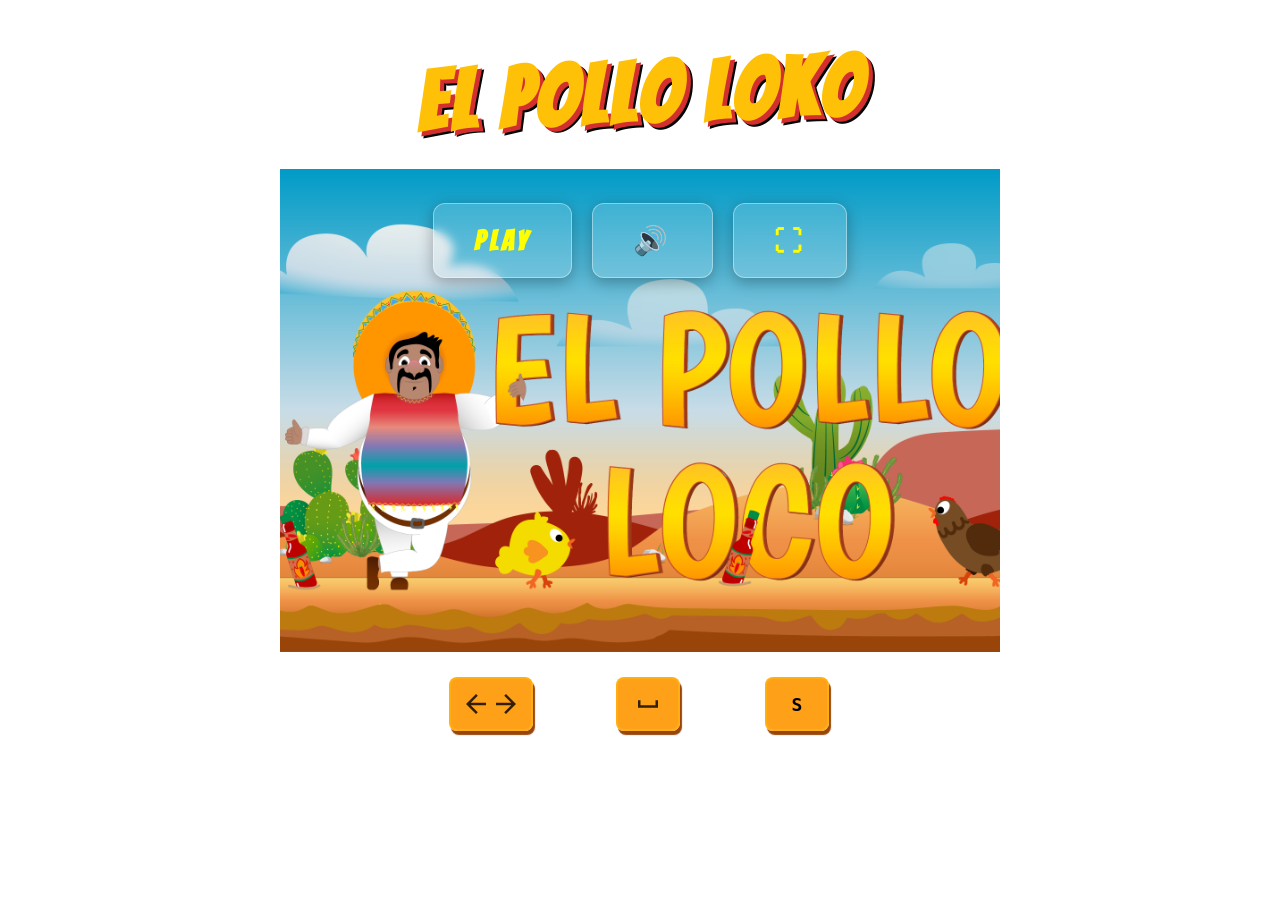
==== commit a25e5860: "updated impresum" ====
--- a/index.html
+++ b/index.html
@@ -7,6 +7,7 @@
       rel="stylesheet"
       href="https://cdnjs.cloudflare.com/ajax/libs/font-awesome/6.0.0/css/all.min.css"
     />
+    <link href="https://fonts.googleapis.com/css2?family=Roboto:wght@400;700&display=swap" rel="stylesheet">
     <link rel="stylesheet" href="game-style/main.css" />
     <link rel="stylesheet" href="game-style/layout.css" />
     <link rel="stylesheet" href="game-style/buttons.css" />
--- a/game-style/layout.css
+++ b/game-style/layout.css
@@ -18,8 +18,8 @@
   top: 0;
   left: 0;
   z-index: 1;
-  width: 100vw;
-  height: 100vh;
+  width: 100%;
+  height: 100%;
   object-fit: cover;
 }
 
@@ -55,7 +55,7 @@
 }
 
 .footer-links a {
-  color: white; /* Oder eine Farbe, die zu deinem Spiel passt */
+  color: white;
   text-decoration: none;
   font-size: 14px;
   opacity: 0.7;
--- a/game-style/impressum.css
+++ b/game-style/impressum.css
@@ -12,6 +12,8 @@
 }
 
 .legal-container {
+  font-family: 'Roboto', sans-serif; 
+  line-height: 1.6;
   max-width: 800px;
   width: 90%;
   max-height: 80vh; 
@@ -22,6 +24,16 @@
   box-shadow: 0 4px 10px rgba(0, 0, 0, 0.3);
   position: relative;
   color: black;
+}
+
+.legal-container h1 {
+  margin-top: 0;
+}
+
+.legal-container h2, 
+.legal-container h3 {
+  margin-top: 25px;
+  font-weight: 700;
 }
 
 .close-modal-x {
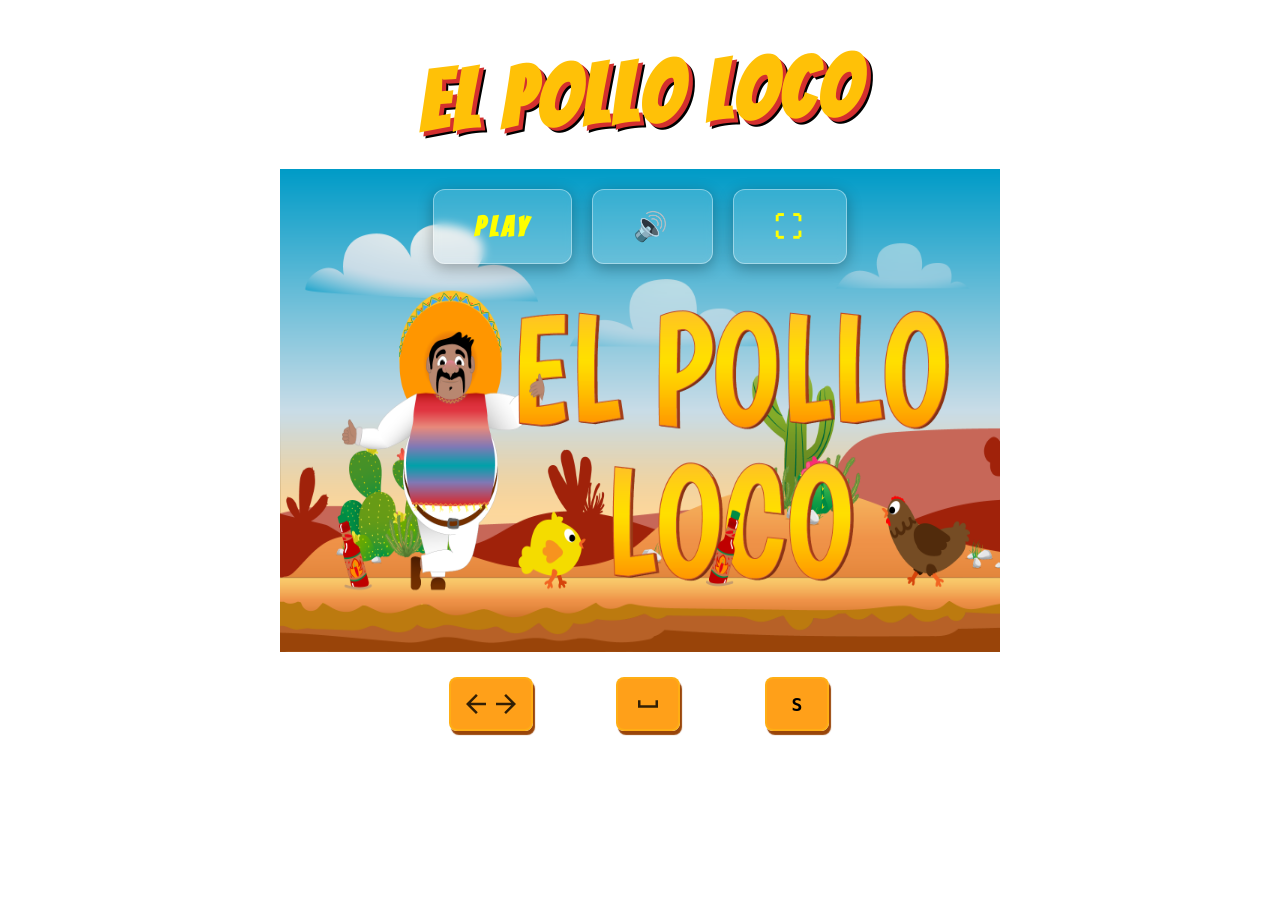
==== commit 5a6f39c8: "updated clean code" ====
--- a/index.html
+++ b/index.html
@@ -47,7 +47,7 @@
     <script src="levels/level1.js" defer></script>
     <script src="models/world.class.js" defer></script>
     <script src="js/game.js" defer></script>
-    <title>El pollo loko</title>
+    <title>El Pollo Loco</title>
   </head>
   <body onload="init()">
     <div id="rotate-screen" class="rotate-device-overlay">
@@ -58,7 +58,7 @@
     </div>
 
     <header>
-      <h1>El pollo loko</h1>
+      <h1>El Pollo Loco</h1>
     </header>
 
     <main id="game-container">
@@ -88,7 +88,7 @@
         </button>
       </div>
       <div id="game-over-screen" class="overlay d-none">
-        <img src="img/You won, you lost/Game over A.png" alt="Game Over" />
+        <img src="img/You won, you lost/You lost b.png" alt="Game Over" />
         <div class="button-container">
           <button onclick="backToMenu()" class="menu-button">
             <i class="fa-solid fa-house"></i>
--- a/game-style/main.css
+++ b/game-style/main.css
@@ -1,3 +1,4 @@
+
 * {
   margin: 0;
   padding: 0;
--- a/game-style/layout.css
+++ b/game-style/layout.css
@@ -1,3 +1,4 @@
+
 #game-container {
   position: relative;
   margin: 0 auto;
@@ -20,7 +21,6 @@
   z-index: 1;
   width: 100%;
   height: 100%;
-  object-fit: cover;
 }
 
 .overlay {
@@ -38,10 +38,8 @@
 
 .overlay img {
   position: absolute;
-  top: 0;
-  left: 0;
   z-index: 1;
-  width: 100%;
+  width: 60%;
   height: 100%;
   object-fit: contain;
 }
--- a/game-style/buttons.css
+++ b/game-style/buttons.css
@@ -1,10 +1,12 @@
-/* Menu Buttons */
+
 .menu-buttons {
-  position: relative;
+  position: absolute;
   display: flex;
   gap: 20px;
   z-index: 2;
-  top: -170px;
+  top: 20px;
+  left: 50%;
+  transform: translateX(-50%);
 }
 
 #play-button,
@@ -45,12 +47,13 @@
 }
 
 .button-container {
-  position: relative;
+  position: absolute;
   display: flex;
-  align-items: center;
   gap: 20px;
   z-index: 2;
-  top: -0;
+  top: 30px;
+  left: 50%;
+  transform: translateX(-50%);
 }
 
 .restart-button,
@@ -115,7 +118,7 @@
   pointer-events: auto;
   background-color: rgba(72, 255, 0, 0.497);
   border: 2px solid rgba(255, 230, 0, 0.308);
-  border-radius: 50%; /* Macht die Buttons perfekt rund */
+  border-radius: 50%; 
   width: 50px;
   height: 50px;
   backdrop-filter: blur(5px);
--- a/game-style/screens.css
+++ b/game-style/screens.css
@@ -1,3 +1,4 @@
+
 #start-screen {
   position: absolute;
   top: 0;
--- a/game-style/mobile.css
+++ b/game-style/mobile.css
@@ -1,3 +1,4 @@
+
 .control-group-left,
 .control-group-right {
   display: flex;
@@ -50,10 +51,6 @@
     display: none;
   }
 
-  .menu-buttons {
-    top: -160px;
-  }
-
   .desktop-only {
     display: none;
   }
@@ -68,8 +65,6 @@
     display: none;
   }
 }
-
-
 
 @media (orientation: portrait) and (max-width: 1024px) {
   .rotate-device-overlay {
--- a/game-style/impressum.css
+++ b/game-style/impressum.css
@@ -1,3 +1,4 @@
+
 .dialog-backdrop {
   position: fixed;
   top: 0;
@@ -8,7 +9,7 @@
   display: flex;
   justify-content: center;
   align-items: center;
-  z-index: 1000; /* Ganz oben */
+  z-index: 1000; 
 }
 
 .legal-container {
@@ -28,12 +29,18 @@
 
 .legal-container h1 {
   margin-top: 0;
+  font-size: 60px;
 }
 
 .legal-container h2, 
 .legal-container h3 {
   margin-top: 25px;
   font-weight: 700;
+  font-size: 22px;
+}
+
+.legal-container p {
+  font-size: 16px;
 }
 
 .close-modal-x {
